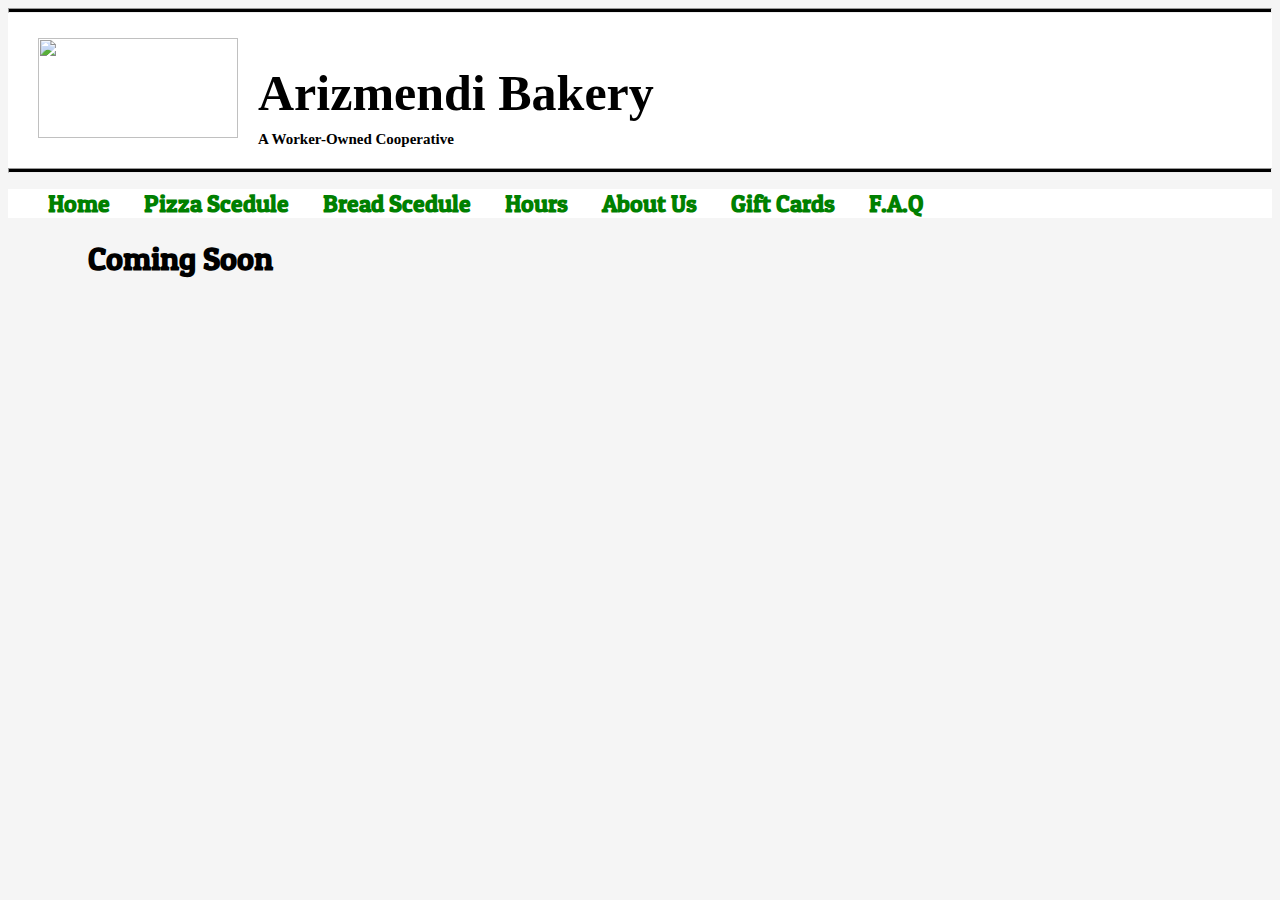
==== Pages/about.html @ aa4cf5cb "Main file Upload" ====
<!DOCTYPE HTML>
<html>
    <head>
        <meta charset="UTF-8">
        <title>Home</title>
        <link rel= "stylesheet" href="../style.css">
            <style>
            body {
                background-color:whitesmoke;
            }
        </style> 
        <link href="https://fonts.googleapis.com/css2?family=Merienda+One&display=swap" rel="stylesheet">
        <link href="https://fonts.googleapis.com/css2?family=Patua+One&display=swap" rel="stylesheet">

    </head>
    <body>
        <div class="Header">
        <hr class="Topline">
        <div class="container">
            <div class="Item" id="Logo"><img class="logo" src="https://www.biddingforgood.com/orgs/jcyc/341691710/arizmendi.jpg"/></div>
            <div class="Item MainText" id="Maintext2"><br><br><br><h1 class="MainText">Arizmendi Bakery</h1> 
                <div class="motto"><br>A Worker-Owned Cooperative</div>
            </div>
            
         </div> 
        <hr>
        <nav>
            <ul class="Center">
                <li class="Navigation"><a class="links" id="home"  href ="../index.html">Home</a></li>
                <li class="Navigation" ><a class="links" id="pizza" href ="pizza.html">Pizza Scedule</a></li>
                <li class="Navigation" ><a class="links" id="bread" href ="bread.html">Bread Scedule</a></li>
                <li class="Navigation" ><a class="links" id="hours"  href ="hours.html">Hours</a></li>
                <li class="Navigation" ><a class="links" id="about" href ="about.html">About Us</a></li>
                <li class="Navigation" ><a class="links" id="cards" href ="cards.html">Gift Cards</a></li>
                <li class="Navigation" ><a class="links" id="info" href ="info.html">F.A.Q</a></li>
            </ul>
        </nav>
           <h1 class="Topic">Coming Soon</h1> 

    </div>

    </body>
</html>
---- style.css ----
.Navigation {
display: inline;
font-size: x-large ;
}

.links {
    text-decoration: solid;
    font-weight: bold;
    margin-left: 30px;
    color:green;
    font-family: 'Patua One', cursive;
    
}

.Center {
    text-align: left;
}

#home {
    margin-left: 0;
}
#home:hover {
    color:black
}

#pizza:hover {
    color:black
}

#bread:hover {
    color:black
}

#hours:hover {
    color:black
}

#about:hover {
    color:black
}

#cards:hover {
    color:black
}

#info:hover {
    color:black
}


nav {
    background-color:white;
    width:100%;
    left:0px;
}

.logo {
    height: 100px;
    width: 200px;
    background-color: white;
    padding:25px;
    padding-left: 0px;
    padding-bottom: 0px;
   
}

.MainText {
display:inline;
padding-left: 30px;
grid-column-start: 2;
    grid-column-end: 3;
    grid-row-start: 1;
    grid-row-end: 2;
    top:0px;
    font-weight: bold;
   
    font-family: 'Merienda One', cursive;
    font-size: 50px;
    line-height: 23px;
    
    
}

.container {
    display:grid;
    grid-template-columns: 130px 800px ;
    grid-template-rows: 150px 5px;
    background-color:white;
    grid-column-gap:30px;
    top:0;
}

.Item {
    display:inline-block;
    margin-left: 30px;
}

.container2 {
    display:grid;
    grid-template-columns: auto auto ;
    grid-template-rows: auto auto;
    justify-content: space-evenly;
}


#Logo {
    grid-column-start: 1;
    grid-column-end: 2;
    grid-row-start: 1;
    grid-row-end: 2;
}

.motto {
    font-size: 15px;
    margin-left: 30px;
}


hr {
    height:3px;
    background-color: black;
    margin:0px;
}


#Topline {
    top:0;
}


.Topic {
    padding-left: 80px;
    font-weight: bold;
    font-family: 'Patua One', cursive;
   
}

#News1{
    grid-column-start: 1;
    grid-column-end: 2;
    grid-row-start: 1;
    grid-row-end: 2;
    text-align: left;
    max-width: 500px;
    padding-left:50px;
  
    
    
}

.Date {
    font-size: 15px;
    text-decoration: underline;
    color:green
}


.Storefront {
    grid-column-start: 2;
    grid-column-end: 3;
    grid-row-start: 1;
    grid-row-end: 2;
}

.address {
    text-align: center;
    font-weight: bolder;
    font-size: 18px;
}


.Fineprint {
padding-left: 80px;
font-size: 18px;
}

.Pizzatable {
    padding-left:px;
    font-size: 22px;
    width:90%;
    
    
    
}

.Month {
    padding-left: 80px;
    text-decoration: underline;
    }

    table, th, td {
        border: 1px solid black;
      }

div.Pizzatable {
    padding-left: 75px;
}

.Datenumber { 
text-align: center;
text-decoration: underline;
vertical-align:top ;
}

td {
    text-align: center;
}

.BreadItems {
    padding-left: 80px;
    font-size: 23px;
    font-weight: bold;
    
    
}

.BreadType {
    text-decoration: underline;
    font-size: 25px;
}

.Price {
    display:inline;
    text-align: center;
    font-weight: normal;

}
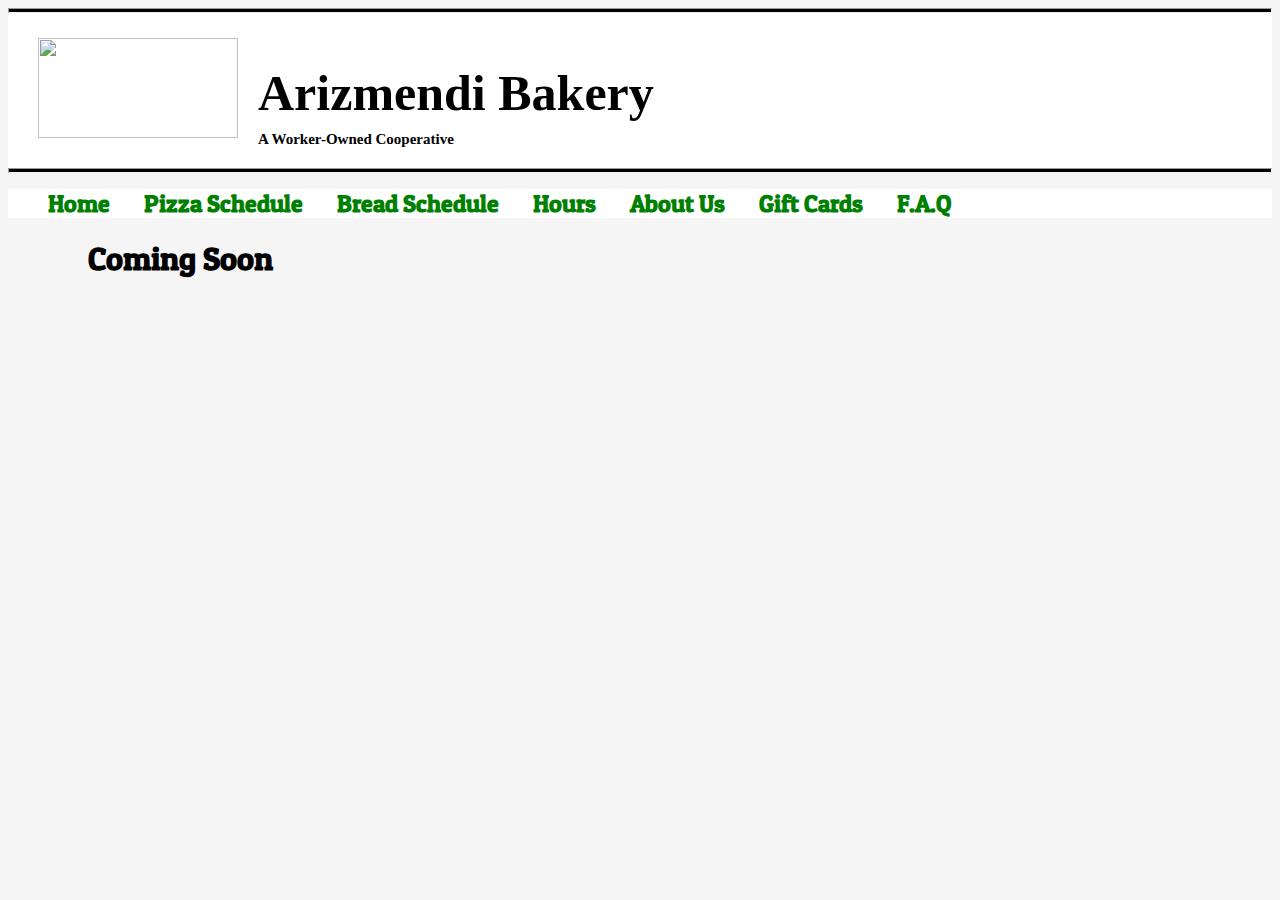
==== commit 2ee269a6: "Update about.html" ====
--- a/Pages/about.html
+++ b/Pages/about.html
@@ -4,6 +4,7 @@
         <meta charset="UTF-8">
         <title>Home</title>
         <link rel= "stylesheet" href="../style.css">
+         <link rel='icon' href="https://www.biddingforgood.com/orgs/jcyc/341691710/arizmendi.jpg">
             <style>
             body {
                 background-color:whitesmoke;
@@ -27,8 +28,8 @@
         <nav>
             <ul class="Center">
                 <li class="Navigation"><a class="links" id="home"  href ="../index.html">Home</a></li>
-                <li class="Navigation" ><a class="links" id="pizza" href ="pizza.html">Pizza Scedule</a></li>
-                <li class="Navigation" ><a class="links" id="bread" href ="bread.html">Bread Scedule</a></li>
+                <li class="Navigation" ><a class="links" id="pizza" href ="pizza.html">Pizza Schedule</a></li>
+                <li class="Navigation" ><a class="links" id="bread" href ="bread.html">Bread Schedule</a></li>
                 <li class="Navigation" ><a class="links" id="hours"  href ="hours.html">Hours</a></li>
                 <li class="Navigation" ><a class="links" id="about" href ="about.html">About Us</a></li>
                 <li class="Navigation" ><a class="links" id="cards" href ="cards.html">Gift Cards</a></li>
@@ -40,4 +41,4 @@
     </div>
 
     </body>
-</html>+</html>
